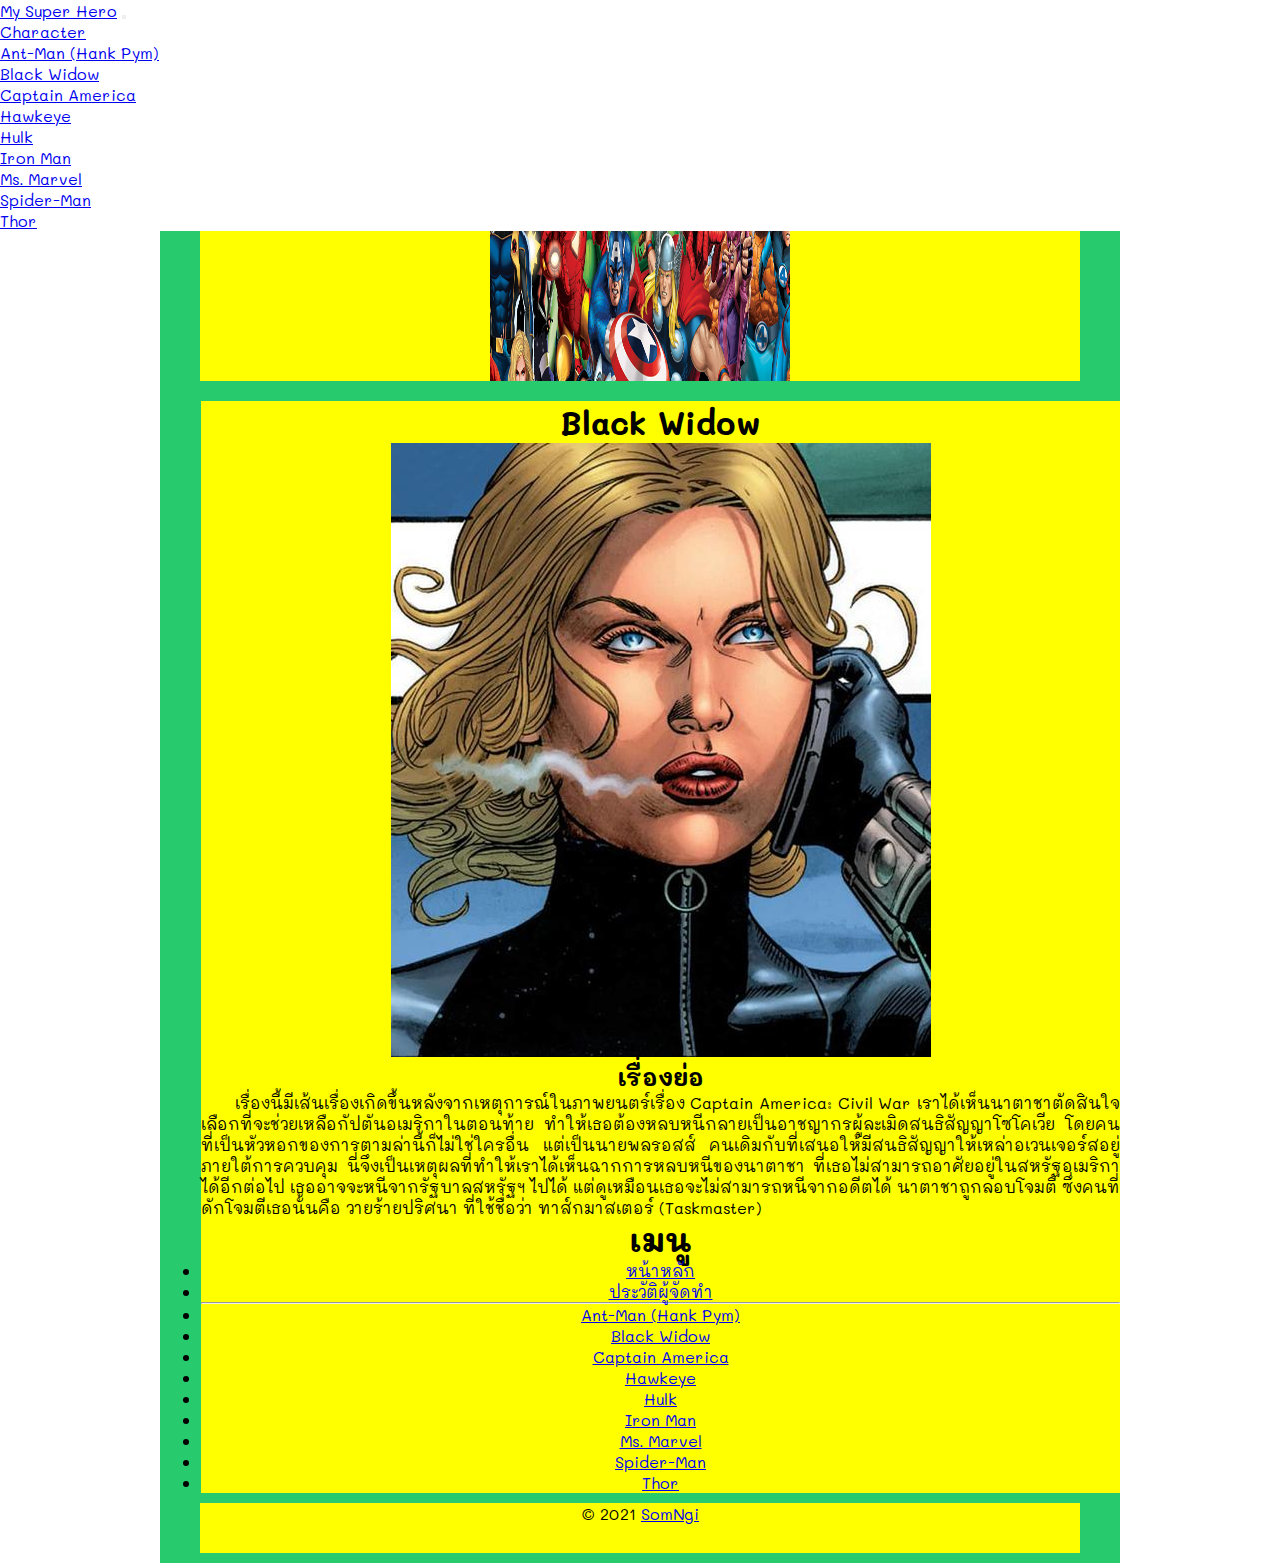
==== c02.html @ 6dcae863 "update" ====
<!DOCTYPE html>
<html lang="en">
  <head>
    <meta charset="UTF-8" />
    <meta name="viewport" content="width=device-width, initial-scale=1.0" />
    <title>My Super Hero</title>
    <link rel="stylesheet" href="./css/bootstrap.css" />
    <link rel="stylesheet" href="./css/style.css" />
  </head>
  <body>
    <nav class="navbar navbar-expand-lg navbar navbar-dark bg-dark">
      <div class="container-fluid">
        <a class="navbar-brand" href="#">My Super Hero</a>
        <button
          class="navbar-toggler"
          type="button"
          data-bs-toggle="collapse"
          data-bs-target="#navbarSupportedContent"
          aria-controls="navbarSupportedContent"
          aria-expanded="false"
          aria-label="Toggle navigation"
        >
          <span class="navbar-toggler-icon"></span>
        </button>
        <div class="collapse navbar-collapse" id="navbarSupportedContent">
          <ul class="navbar-nav me-auto mb-2 mb-lg-0">
            <li class="nav-item dropdown">
              <a
                class="nav-link dropdown-toggle"
                href="#"
                id="navbarDropdown"
                role="button"
                data-bs-toggle="dropdown"
                aria-expanded="false"
                >Character
              </a>
              <ul class="dropdown-menu" aria-labelledby="navbarDropdown">
                <li>
                  <a class="dropdown-item" href="c01.html"
                    >Ant-Man (Hank Pym)</a
                  >
                </li>
                <li>
                  <a class="dropdown-item" href="c02.html">Black Widow</a>
                </li>
                <li>
                  <a class="dropdown-item" href="c03.html">Captain America</a>
                </li>
                <li>
                  <a class="dropdown-item" href="c04.html">Hawkeye</a>
                </li>
                <li>
                  <a class="dropdown-item" href="c05.html">Hulk</a>
                </li>
                <li>
                  <a class="dropdown-item" href="c06.html">Iron Man</a>
                </li>
                <li>
                  <a class="dropdown-item" href="c07.html">Ms. Marvel</a>
                </li>
                <li>
                  <a class="dropdown-item" href="c08.html">Spider-Man</a>
                </li>
                <li>
                  <a class="dropdown-item" href="c09.html">Thor</a>
                </li>
              </ul>
            </li>
          </ul>
        </div>
      </div>
    </nav>
    <div class="container">
      <header>
        <img
          src="./assets/images/img_header_resize.jpg"
          alt=""
          sizes="auto"
          srcset=""
        />
      </header>
      <section>
        <div class="row">
          <div class="col">
            <h1>Black Widow</h1>
            <img src="./assets/images/CHARACTERS/c02.jpg" alt="" srcset="" />
            <h2>เรื่องย่อ</h2>
            <p class="pText">
              &nbsp;&nbsp;&nbsp;&nbsp;&nbsp;
              เรื่องนี้มีเส้นเรื่องเกิดขึ้นหลังจากเหตุการณ์ในภาพยนตร์เรื่อง
              Captain America: Civil War
              เราได้เห็นนาตาชาตัดสินใจเลือกที่จะช่วยเหลือกัปตันอเมริกาในตอนท้าย
              ทำให้เธอต้องหลบหนีกลายเป็นอาชญากรผู้ละเมิดสนธิสัญญาโซโคเวีย
              โดยคนที่เป็นหัวหอกของการตามล่านี้ก็ไม่ใช่ใครอื่น แต่เป็นนายพลรอสส์
              คนเดิมกับที่เสนอให้มีสนธิสัญญาให้เหล่าอเวนเจอร์สอยู่ภายใต้การควบคุม
              นี่จึงเป็นเหตุผลที่ทำให้เราได้เห็นฉากการหลบหนีของนาตาชา
              ที่เธอไม่สามารถอาศัยอยู่ในสหรัฐอเมริกาได้อีกต่อไป
              เธออาจจะหนีจากรัฐบาลสหรัฐฯ ไปได้
              แต่ดูเหมือนเธอจะไม่สามารถหนีจากอดีตได้ นาตาชาถูกลอบโจมตี
              ซึ่งคนที่ดักโจมตีเธอนั้นคือ วายร้ายปริศนา ที่ใช้ชื่อว่า
              ทาส์กมาสเตอร์ (Taskmaster)
            </p>
          </div>
          <div class="col">
            <h1>เมนู</h1>
            <ul>
              <li>
                <a href="#" target="_blank" rel="noopener noreferrer"
                  >หน้าหลัก</a
                >
              </li>
              <li>
                <a href="#" target="_blank" rel="noopener noreferrer"
                  >ประวัติผู้จัดทำ</a
                >
              </li>
            </ul>
            <hr />
            <ul>
              <li>
                <a href="c01.html" target="_blank" rel="noopener noreferrer"
                  >Ant-Man (Hank Pym)</a
                >
              </li>
              <li>
                <a href="c02.html" target="_blank" rel="noopener noreferrer"
                  >Black Widow</a
                >
              </li>
              <li>
                <a href="c03.html" target="_blank" rel="noopener noreferrer"
                  >Captain America</a
                >
              </li>
              <li>
                <a href="c04.html" target="_blank" rel="noopener noreferrer"
                  >Hawkeye</a
                >
              </li>
              <li>
                <a href="c05.html" target="_blank" rel="noopener noreferrer"
                  >Hulk</a
                >
              </li>
              <li>
                <a href="c06.html" target="_blank" rel="noopener noreferrer"
                  >Iron Man</a
                >
              </li>
              <li>
                <a href="c07.html" target="_blank" rel="noopener noreferrer"
                  >Ms. Marvel</a
                >
              </li>
              <li>
                <a href="c08.html" target="_blank" rel="noopener noreferrer"
                  >Spider-Man</a
                >
              </li>
              <li>
                <a href="c09.html" target="_blank" rel="noopener noreferrer"
                  >Thor</a
                >
              </li>
            </ul>
          </div>
        </div>
      </section>

      <div class="clearfix"></div>

      <footer>
        <p>
          © 2021
          <a
            href="https://nathees.com"
            target="_blank"
            rel="noopener noreferrer"
            >SomNgi</a
          >
        </p>
      </footer>
    </div>
    <script src="./js/bootstrap.js"></script>
  </body>
</html>
---- css/style.css ----
@import url("https://fonts.googleapis.com/css2?family=Mali&display=swap");

body {
  font-family: "Mali", cursive;
}

* {
  margin: 0;
  padding: 0;
}

.clearfix {
  clear: both;
}

.container {
  width: 960px;
  margin: 0 auto;
  background: #28ca6e;
  overflow: hidden;
}

header {
  text-align: center;
  width: 880px;
  height: 150px;
  background: yellow;
  margin: 0 auto;
}

section {
  margin-left: 41px;
  margin-top: 20px;
  text-align: center;
  /* width: 545px; */
  /* height: 700px; */
  background: yellow;
  float: left;
}

aside {
  margin-left: 25px;
  margin-top: 20px;
  width: 305px;
  height: 700px;
  /* text-align: center; */
  background: yellow;
  float: left;
}

footer {
  text-align: center;
  background: yellow;
  width: 880px;
  height: 50px;
  margin: 10px auto;
}

.pText {
  text-align: justify;
}
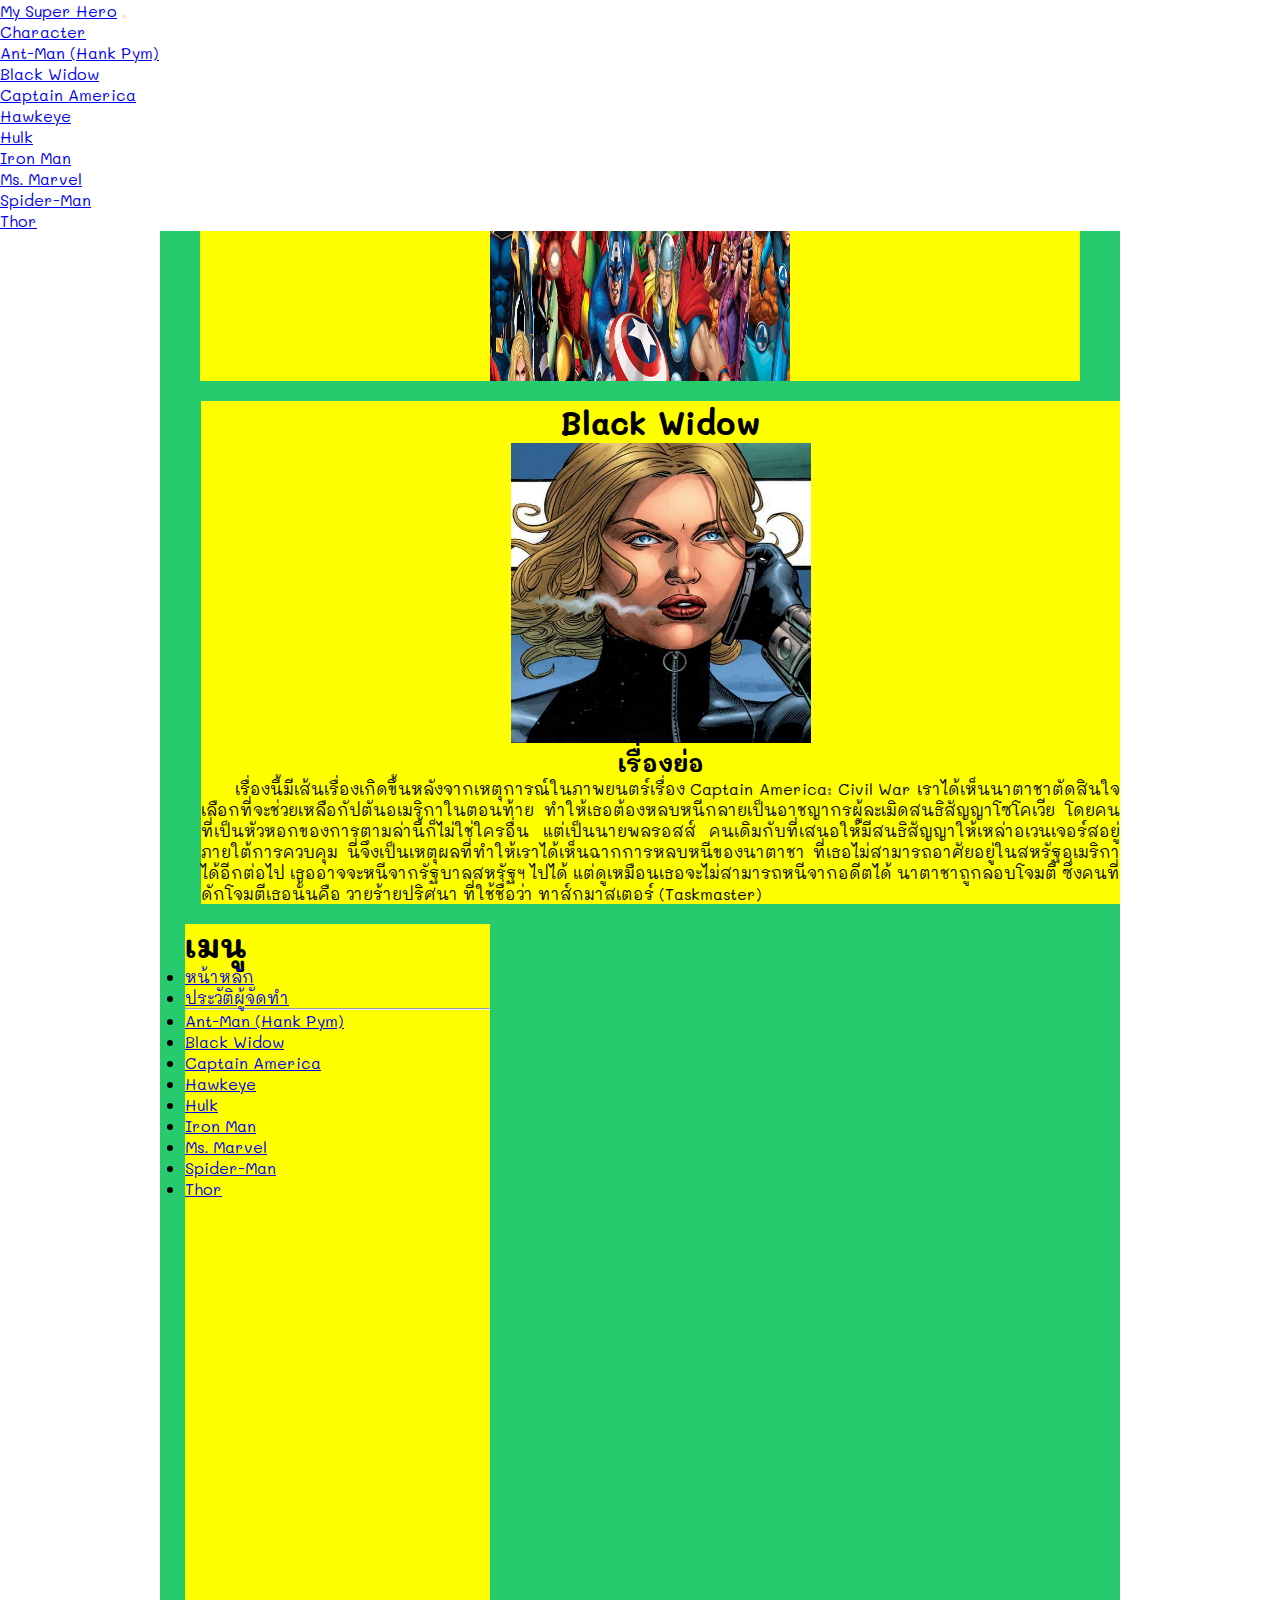
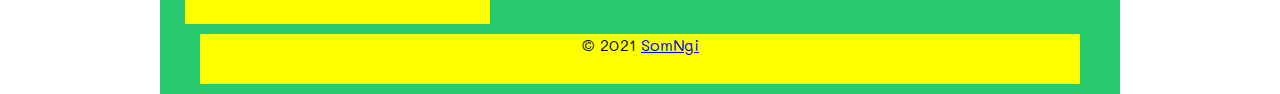
==== commit 32326dee: "Update c02.html" ====
--- a/c02.html
+++ b/c02.html
@@ -80,92 +80,92 @@
         />
       </header>
       <section>
-        <div class="row">
-          <div class="col">
-            <h1>Black Widow</h1>
-            <img src="./assets/images/CHARACTERS/c02.jpg" alt="" srcset="" />
-            <h2>เรื่องย่อ</h2>
-            <p class="pText">
-              &nbsp;&nbsp;&nbsp;&nbsp;&nbsp;
-              เรื่องนี้มีเส้นเรื่องเกิดขึ้นหลังจากเหตุการณ์ในภาพยนตร์เรื่อง
-              Captain America: Civil War
-              เราได้เห็นนาตาชาตัดสินใจเลือกที่จะช่วยเหลือกัปตันอเมริกาในตอนท้าย
-              ทำให้เธอต้องหลบหนีกลายเป็นอาชญากรผู้ละเมิดสนธิสัญญาโซโคเวีย
-              โดยคนที่เป็นหัวหอกของการตามล่านี้ก็ไม่ใช่ใครอื่น แต่เป็นนายพลรอสส์
-              คนเดิมกับที่เสนอให้มีสนธิสัญญาให้เหล่าอเวนเจอร์สอยู่ภายใต้การควบคุม
-              นี่จึงเป็นเหตุผลที่ทำให้เราได้เห็นฉากการหลบหนีของนาตาชา
-              ที่เธอไม่สามารถอาศัยอยู่ในสหรัฐอเมริกาได้อีกต่อไป
-              เธออาจจะหนีจากรัฐบาลสหรัฐฯ ไปได้
-              แต่ดูเหมือนเธอจะไม่สามารถหนีจากอดีตได้ นาตาชาถูกลอบโจมตี
-              ซึ่งคนที่ดักโจมตีเธอนั้นคือ วายร้ายปริศนา ที่ใช้ชื่อว่า
-              ทาส์กมาสเตอร์ (Taskmaster)
-            </p>
-          </div>
-          <div class="col">
-            <h1>เมนู</h1>
-            <ul>
-              <li>
-                <a href="#" target="_blank" rel="noopener noreferrer"
-                  >หน้าหลัก</a
-                >
-              </li>
-              <li>
-                <a href="#" target="_blank" rel="noopener noreferrer"
-                  >ประวัติผู้จัดทำ</a
-                >
-              </li>
-            </ul>
-            <hr />
-            <ul>
-              <li>
-                <a href="c01.html" target="_blank" rel="noopener noreferrer"
-                  >Ant-Man (Hank Pym)</a
-                >
-              </li>
-              <li>
-                <a href="c02.html" target="_blank" rel="noopener noreferrer"
-                  >Black Widow</a
-                >
-              </li>
-              <li>
-                <a href="c03.html" target="_blank" rel="noopener noreferrer"
-                  >Captain America</a
-                >
-              </li>
-              <li>
-                <a href="c04.html" target="_blank" rel="noopener noreferrer"
-                  >Hawkeye</a
-                >
-              </li>
-              <li>
-                <a href="c05.html" target="_blank" rel="noopener noreferrer"
-                  >Hulk</a
-                >
-              </li>
-              <li>
-                <a href="c06.html" target="_blank" rel="noopener noreferrer"
-                  >Iron Man</a
-                >
-              </li>
-              <li>
-                <a href="c07.html" target="_blank" rel="noopener noreferrer"
-                  >Ms. Marvel</a
-                >
-              </li>
-              <li>
-                <a href="c08.html" target="_blank" rel="noopener noreferrer"
-                  >Spider-Man</a
-                >
-              </li>
-              <li>
-                <a href="c09.html" target="_blank" rel="noopener noreferrer"
-                  >Thor</a
-                >
-              </li>
-            </ul>
-          </div>
-        </div>
+        <h1>Black Widow</h1>
+        <img
+          src="./assets/images/CHARACTERS/c02.jpg"
+          alt=""
+          srcset=""
+          width="300"
+          height="300"
+        />
+        <h2>เรื่องย่อ</h2>
+        <p class="pText">
+          &nbsp;&nbsp;&nbsp;&nbsp;&nbsp;
+          เรื่องนี้มีเส้นเรื่องเกิดขึ้นหลังจากเหตุการณ์ในภาพยนตร์เรื่อง Captain
+          America: Civil War
+          เราได้เห็นนาตาชาตัดสินใจเลือกที่จะช่วยเหลือกัปตันอเมริกาในตอนท้าย
+          ทำให้เธอต้องหลบหนีกลายเป็นอาชญากรผู้ละเมิดสนธิสัญญาโซโคเวีย
+          โดยคนที่เป็นหัวหอกของการตามล่านี้ก็ไม่ใช่ใครอื่น แต่เป็นนายพลรอสส์
+          คนเดิมกับที่เสนอให้มีสนธิสัญญาให้เหล่าอเวนเจอร์สอยู่ภายใต้การควบคุม
+          นี่จึงเป็นเหตุผลที่ทำให้เราได้เห็นฉากการหลบหนีของนาตาชา
+          ที่เธอไม่สามารถอาศัยอยู่ในสหรัฐอเมริกาได้อีกต่อไป
+          เธออาจจะหนีจากรัฐบาลสหรัฐฯ ไปได้
+          แต่ดูเหมือนเธอจะไม่สามารถหนีจากอดีตได้ นาตาชาถูกลอบโจมตี
+          ซึ่งคนที่ดักโจมตีเธอนั้นคือ วายร้ายปริศนา ที่ใช้ชื่อว่า ทาส์กมาสเตอร์
+          (Taskmaster)
+        </p>
       </section>
+      <aside>
+        <h1>เมนู</h1>
+        <ul>
+          <li>
+            <a href="./" target="_blank" rel="noopener noreferrer">หน้าหลัก</a>
+          </li>
+          <li>
+            <a href="#" target="_blank" rel="noopener noreferrer"
+              >ประวัติผู้จัดทำ</a
+            >
+          </li>
+        </ul>
+        <hr />
+        <ul>
+          <li>
+            <a href="c01.html" target="_blank" rel="noopener noreferrer"
+              >Ant-Man (Hank Pym)</a
+            >
+          </li>
+          <li>
+            <a href="c02.html" target="_blank" rel="noopener noreferrer"
+              >Black Widow</a
+            >
+          </li>
+          <li>
+            <a href="c03.html" target="_blank" rel="noopener noreferrer"
+              >Captain America</a
+            >
+          </li>
+          <li>
+            <a href="c04.html" target="_blank" rel="noopener noreferrer"
+              >Hawkeye</a
+            >
+          </li>
+          <li>
+            <a href="c05.html" target="_blank" rel="noopener noreferrer"
+              >Hulk</a
+            >
+          </li>
+          <li>
+            <a href="c06.html" target="_blank" rel="noopener noreferrer"
+              >Iron Man</a
+            >
+          </li>
+          <li>
+            <a href="c07.html" target="_blank" rel="noopener noreferrer"
+              >Ms. Marvel</a
+            >
+          </li>
+          <li>
+            <a href="c08.html" target="_blank" rel="noopener noreferrer"
+              >Spider-Man</a
+            >
+          </li>
+          <li>
+            <a href="c09.html" target="_blank" rel="noopener noreferrer"
+              >Thor</a
+            >
+          </li>
+        </ul>
+      </aside>
 
       <div class="clearfix"></div>
 
